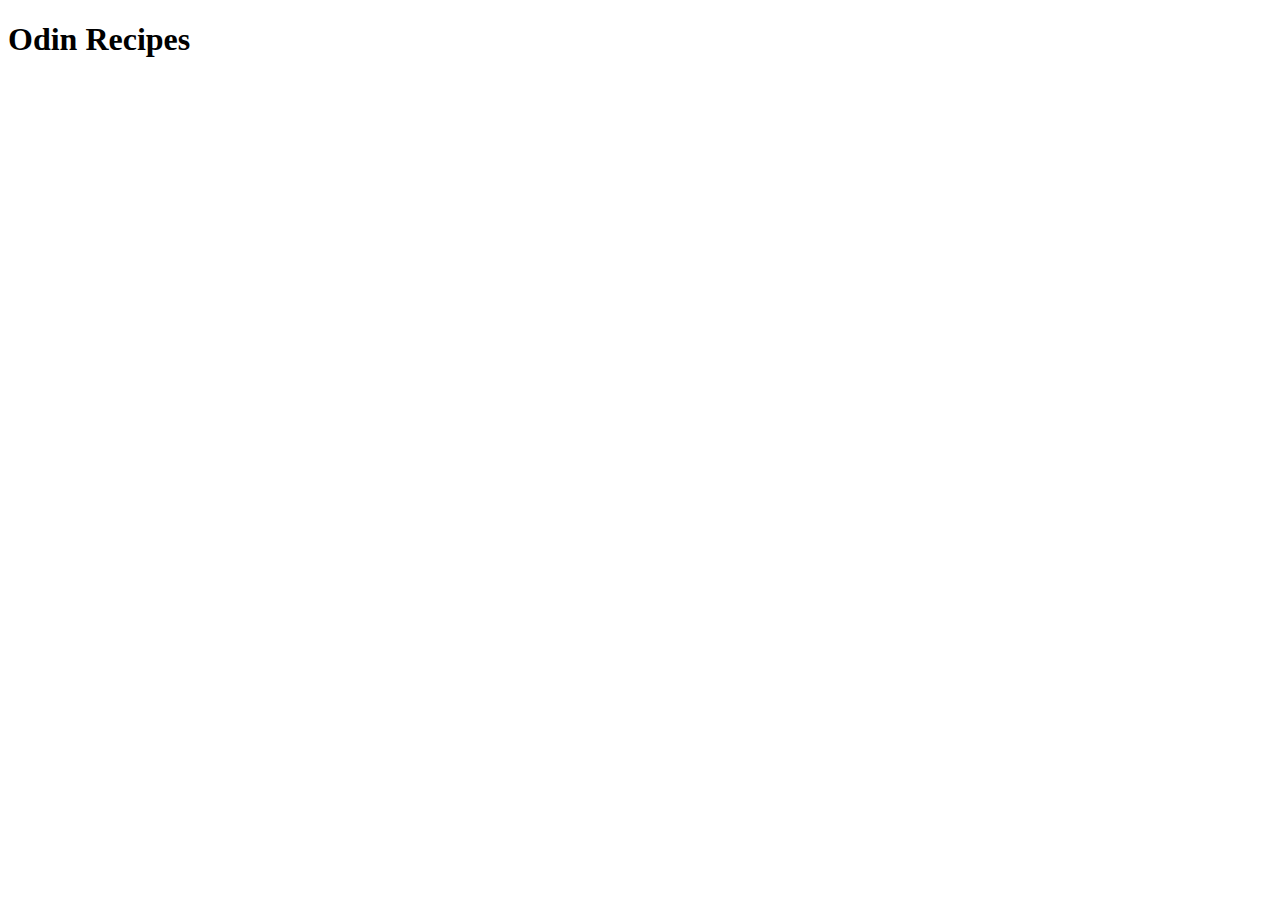
==== index.html @ 1b6dc6fc "Initial structure" ====
<!DOCTYPE html>
<html lang="es">
<head>
    <meta charset="UTF-8">
    <meta name="viewport" content="width=device-width, initial-scale=1.0">
    <title>Odin Recipes</title>
</head>
<body>
    <h1>Odin Recipes</h1>
</body>
</html>
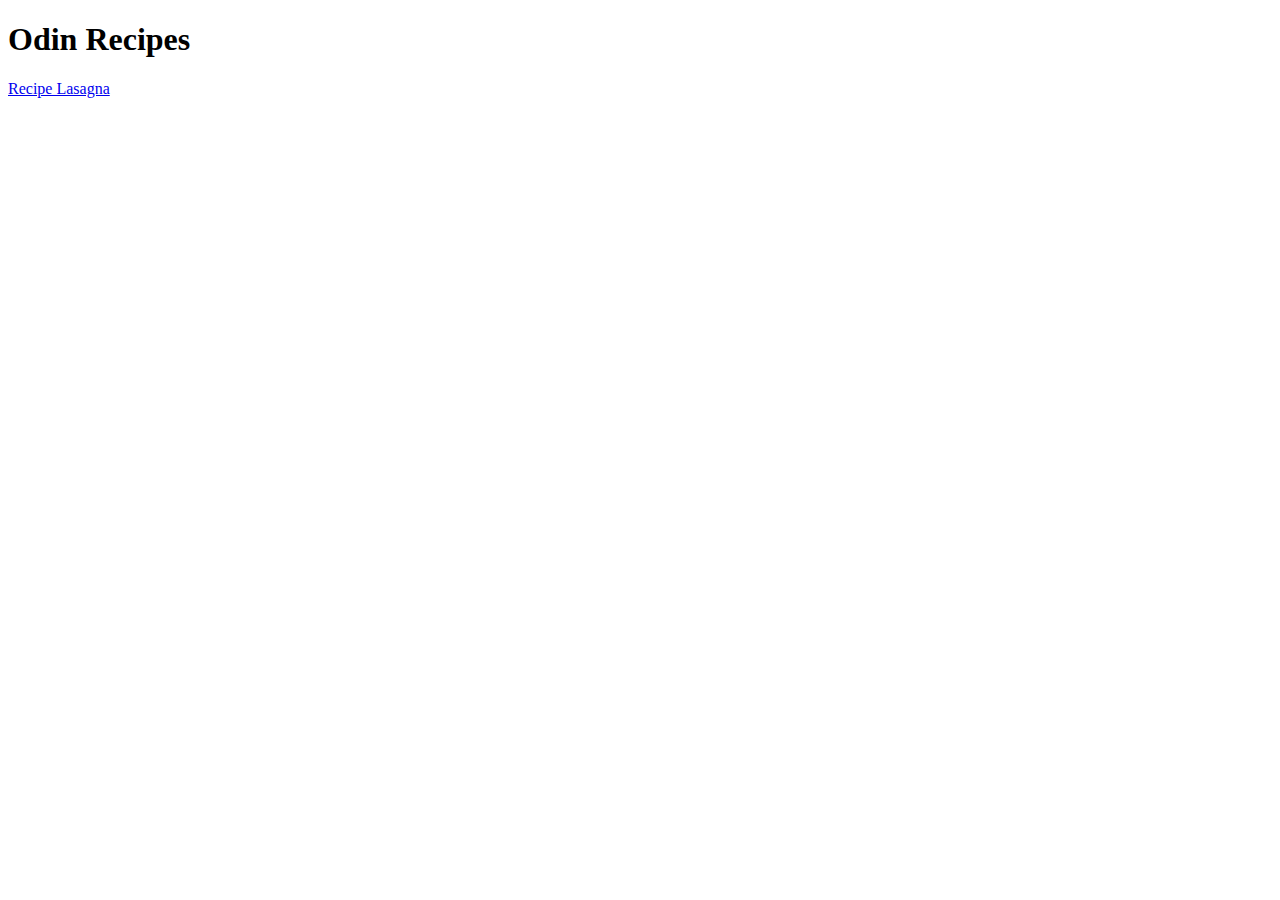
==== commit 48a2f8e8: "Recipe page content" ====
--- a/index.html
+++ b/index.html
@@ -1,5 +1,5 @@
 <!DOCTYPE html>
-<html lang="es">
+<html lang="en">
 <head>
     <meta charset="UTF-8">
     <meta name="viewport" content="width=device-width, initial-scale=1.0">
@@ -7,5 +7,6 @@
 </head>
 <body>
     <h1>Odin Recipes</h1>
+    <a href="./recipes/lasagna.html">Recipe Lasagna</a>
 </body>
 </html>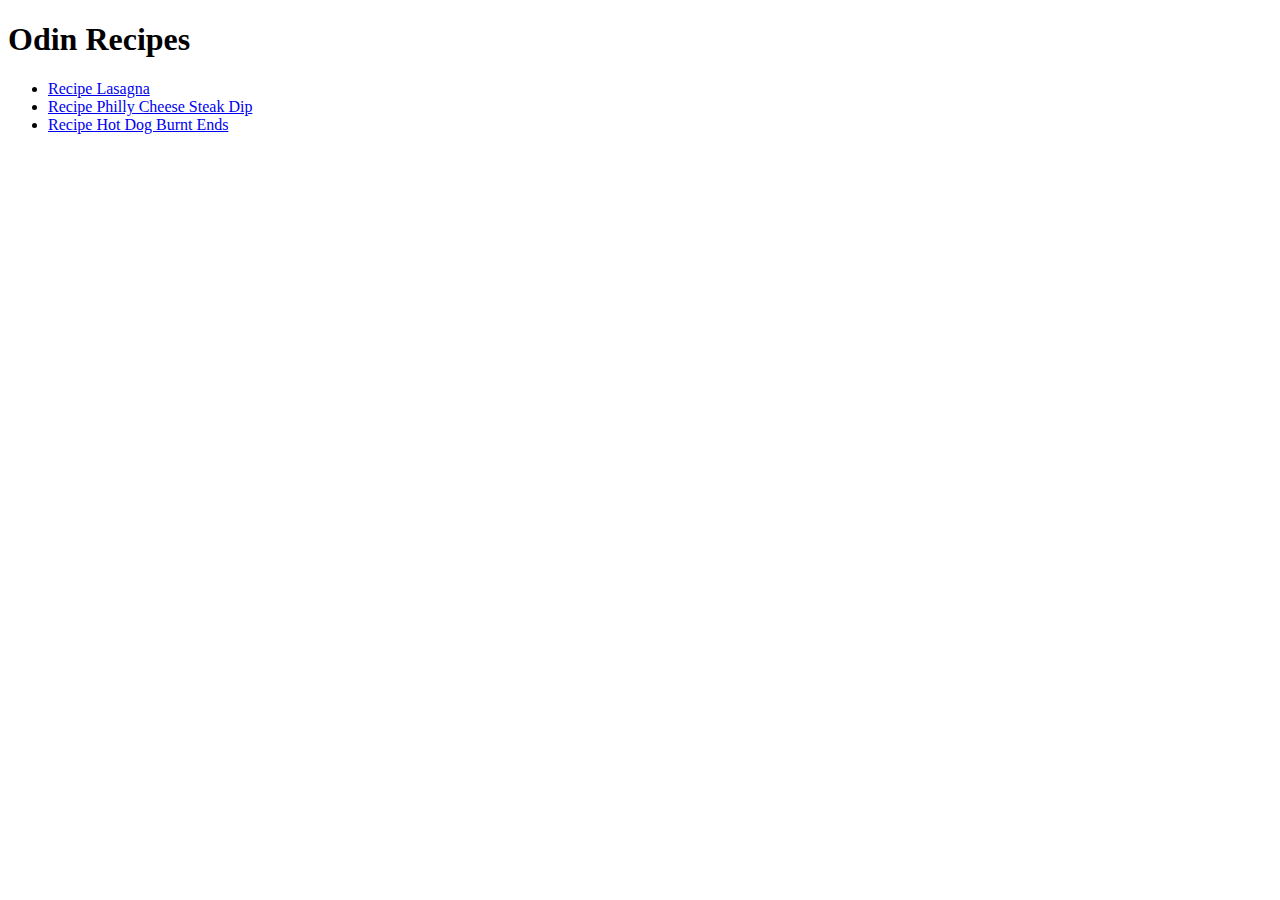
==== commit b1ff638f: "Add 2 more recipes" ====
--- a/index.html
+++ b/index.html
@@ -7,6 +7,10 @@
 </head>
 <body>
     <h1>Odin Recipes</h1>
-    <a href="./recipes/lasagna.html">Recipe Lasagna</a>
+    <ul>
+        <li><a href="./recipes/lasagna.html">Recipe Lasagna</a></li>
+        <li><a href="./recipes/philly-cheese-steak-dip.html">Recipe Philly Cheese Steak Dip</a></li>
+        <li><a href="./recipes/hot-dog-burnt-ends.html">Recipe Hot Dog Burnt Ends</a></li>
+    </ul>
 </body>
 </html>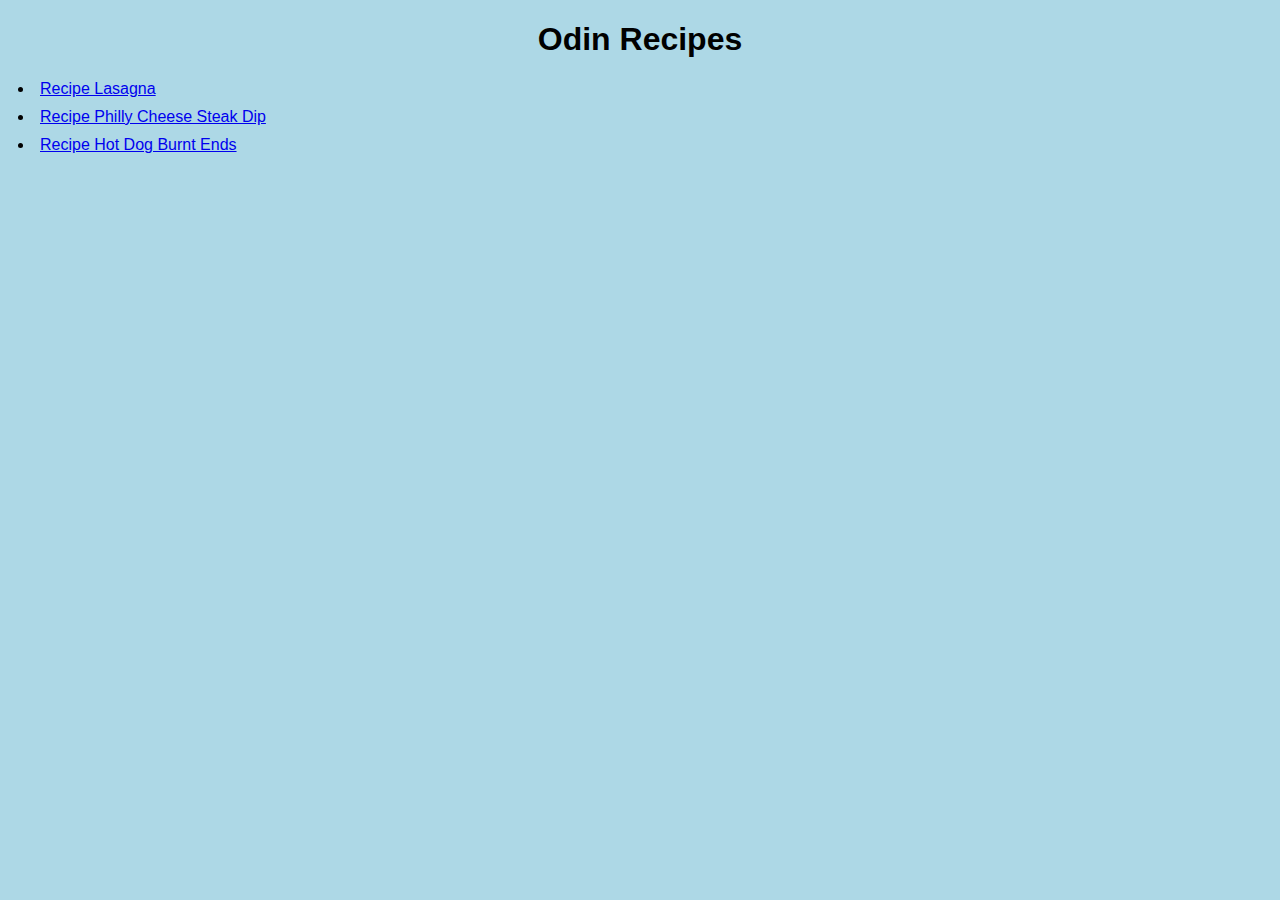
==== commit c0800985: "Modificaciones de prueba" ====
--- a/index.html
+++ b/index.html
@@ -1,16 +1,17 @@
 <!DOCTYPE html>
 <html lang="en">
 <head>
-    <meta charset="UTF-8">
-    <meta name="viewport" content="width=device-width, initial-scale=1.0">
-    <title>Odin Recipes</title>
+  <meta charset="UTF-8">
+  <meta name="viewport" content="width=device-width, initial-scale=1.0">
+  <link rel="stylesheet" href="./styles.css">
+  <title>Odin Recipes</title>
 </head>
 <body>
-    <h1>Odin Recipes</h1>
-    <ul>
-        <li><a href="./recipes/lasagna.html">Recipe Lasagna</a></li>
-        <li><a href="./recipes/philly-cheese-steak-dip.html">Recipe Philly Cheese Steak Dip</a></li>
-        <li><a href="./recipes/hot-dog-burnt-ends.html">Recipe Hot Dog Burnt Ends</a></li>
-    </ul>
+  <h1>Odin Recipes</h1>
+  <ul>
+      <li class="index-elemento-lista"><a href="./recipes/lasagna.html">Recipe Lasagna</a></li>
+      <li class="index-elemento-lista"><a href="./recipes/philly-cheese-steak-dip.html">Recipe Philly Cheese Steak Dip</a></li>
+      <li class="index-elemento-lista"><a href="./recipes/hot-dog-burnt-ends.html">Recipe Hot Dog Burnt Ends</a></li>
+  </ul>
 </body>
 </html>--- a/styles.css
+++ b/styles.css
@@ -0,0 +1,26 @@
+body{
+    font-family:Arial, Helvetica, sans-serif;
+    background-color: lightblue;
+}
+
+h1{
+    text-align: center;
+}
+
+ul,ol{
+    list-style-position: inside;
+    padding: 0;
+    margin: 0 auto;
+}
+
+.index-elemento-lista{
+    margin: 10px;
+}
+
+.container{
+    text-align: center;
+}
+
+.container-link{
+    margin-top: 36px;
+}